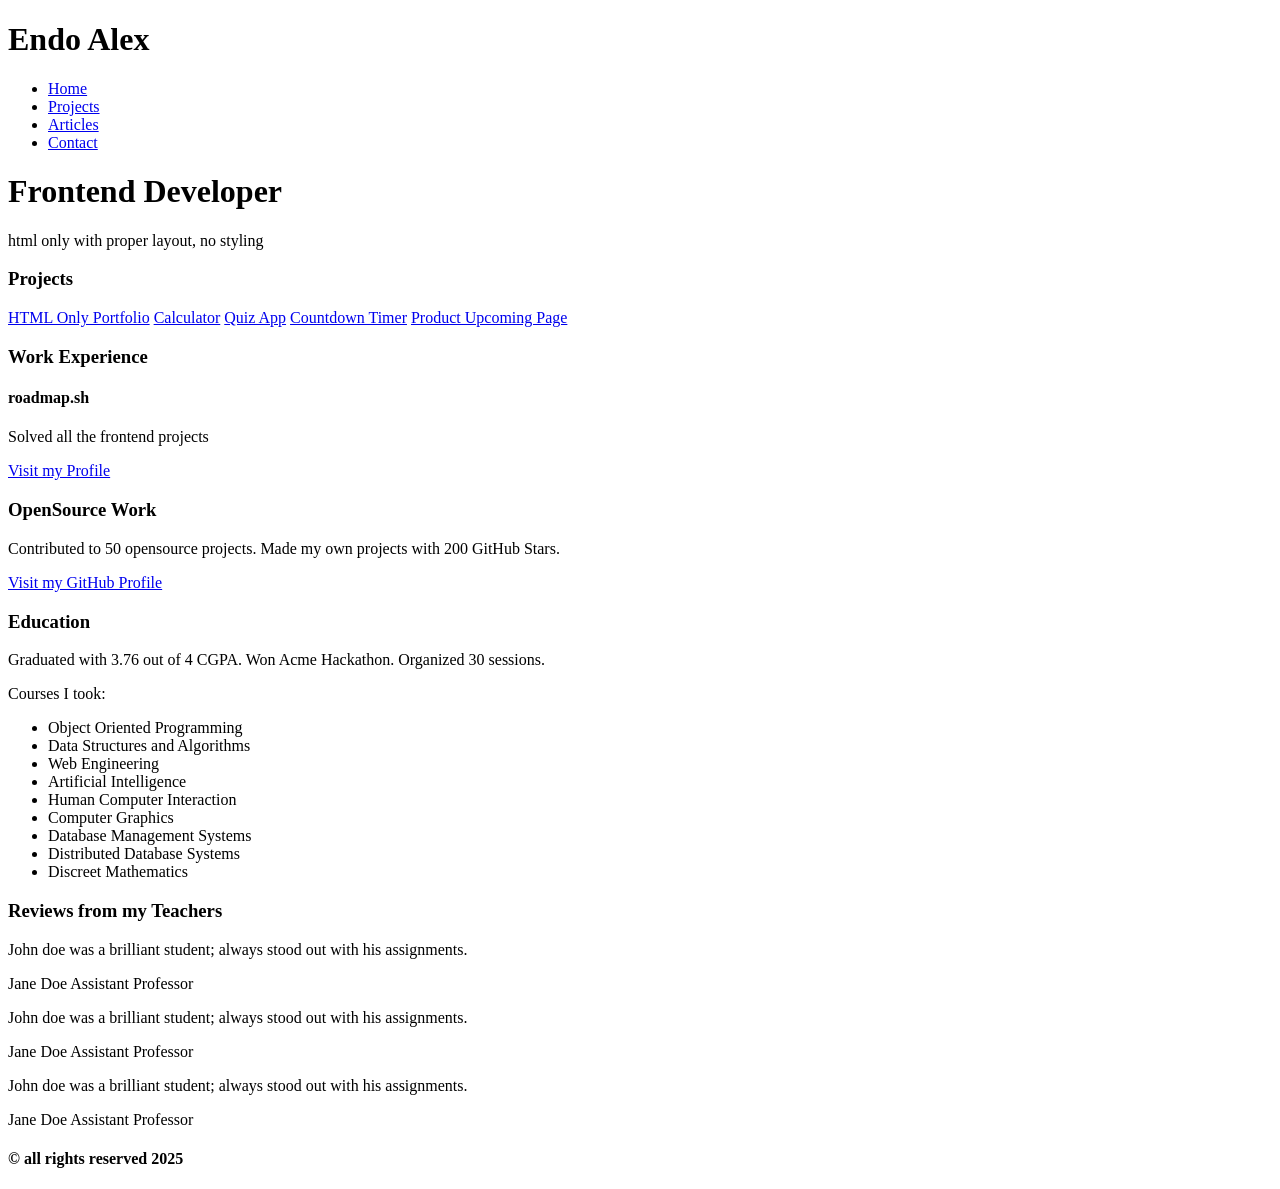
==== index.html @ 2a65002a "Create basic HTML structure for personal website This HTML file contains a basic structure for a per" ====
<!-- Without Styling -->
<!DOCTYPE html>
<html lang="en">
<head>
    <meta charset="UTF-8">
    <meta name="viewport" content="width=device-width, initial-scale=1.0">
    <meta name="description" content="This is a Basic HTML Website.">
    <title>Basic HTML Website</title>
</head>
<body>

    <div class="container">

        <header>

            <h1>Endo Alex</h1>

            <nav>

                <ul>

                    <li><a href="#home">Home</a></li>
                    <li><a href="#projects">Projects</a></li>
                    <li><a href="#articles">Articles</a></li>
                    <li><a href="#contact">Contact</a></li>

                </ul>

            </nav>

        </header>

        <main>

            <h1>Frontend Developer</h1>
            <p>html only with proper layout, no styling</p>

            <div class="projects">

                <h3>Projects</h3>
                <a href="#portfolio">HTML Only Portfolio</a>
                <a href="#calculator">Calculator</a>
                <a href="#quiz-app">Quiz App</a>
                <a href="#count-down-timer">Countdown Timer</a>
                <a href="#product-upcoming-page">Product Upcoming Page</a>
                
            </div>
            
            <div class="work-experience">
                
                <h3>Work Experience</h3>
                <h4>roadmap.sh</h4>
                <p>Solved all the frontend projects</p>
                <a href="#my-profile">Visit my Profile</a>

            </div>

            <div class="open-source-work">

                <h3>OpenSource Work</h3>
                <p>Contributed to 50 opensource projects. Made my own projects with 200 GitHub Stars.</p>
                <a href="#my-github-profile">Visit my GitHub Profile</a>
                
            </div>
            
            <div class="education">

                <h3>Education</h3>
                <p>Graduated with 3.76 out of 4 CGPA. Won Acme Hackathon. Organized 30 sessions.</p>
                <p>Courses I took:</p>
                <ul>

                    <li>Object Oriented Programming</li>
                    <li>Data Structures and Algorithms</li>
                    <li>Web Engineering</li>
                    <li>Artificial Intelligence</li>
                    <li>Human Computer Interaction</li>
                    <li>Computer Graphics</li>
                    <li>Database Management Systems</li>
                    <li>Distributed Database Systems</li>
                    <li>Discreet Mathematics</li>

                </ul>

            </div>

            <div class="reviews">

                <h3>Reviews from my Teachers</h3>

                <div class="review-1">

                    <p>John doe was a brilliant student; always stood out with his assignments.</p>
                    <p>Jane Doe Assistant Professor</p>

                </div>

                <div class="review-2">

                    <p>John doe was a brilliant student; always stood out with his assignments.</p>
                    <p>Jane Doe Assistant Professor</p>

                </div>

                <div class="review-3">

                    <p>John doe was a brilliant student; always stood out with his assignments.</p>
                    <p>Jane Doe Assistant Professor</p>

                </div>

            </div>

        </main>

        <footer>

            <h4>&copy; all rights reserved 2025</h4>

        </footer>

    </div>

</body>
</html>
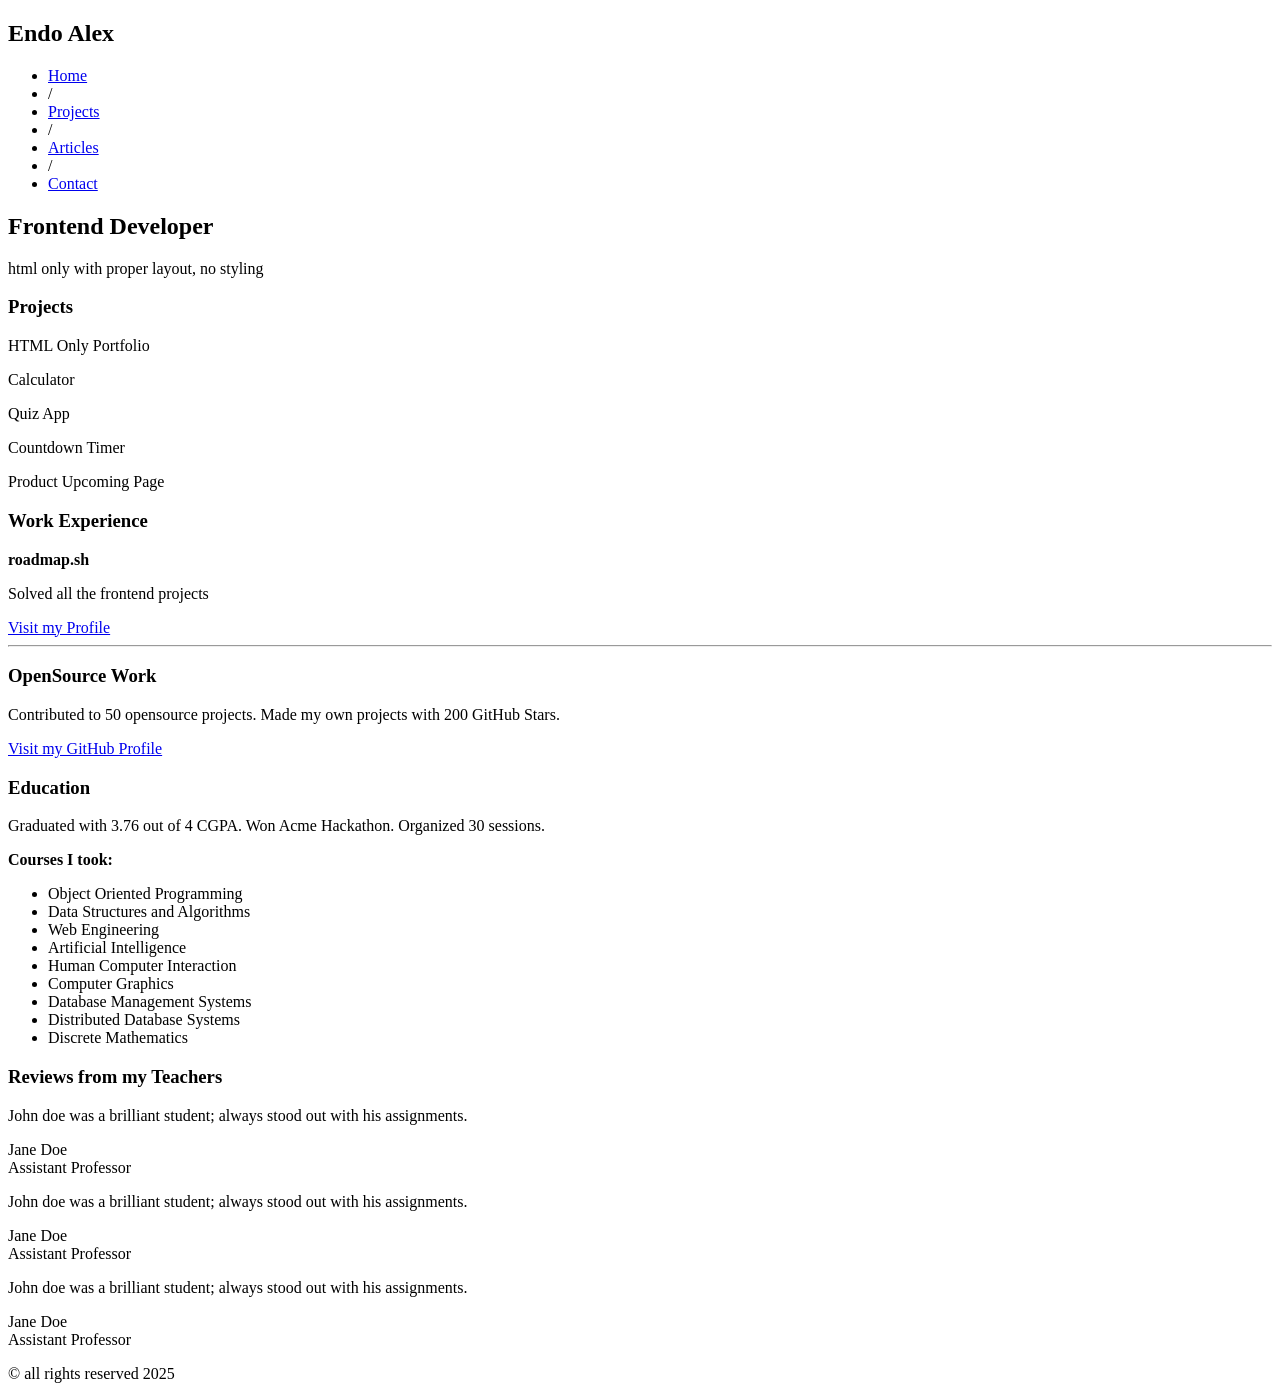
==== commit 78f75c9f: "Update HTML structure and content for portfolio" ====
--- a/index.html
+++ b/index.html
@@ -4,72 +4,80 @@
 <head>
     <meta charset="UTF-8">
     <meta name="viewport" content="width=device-width, initial-scale=1.0">
-    <meta name="description" content="This is a Basic HTML Website.">
-    <title>Basic HTML Website</title>
+    <title>Portfolio</title>
+    <link rel="stylesheet" href="style.css">
+
+    <!-- Handwritten style font -->
+    <link href="https://fonts.googleapis.com/css2?family=Patrick+Hand&display=swap" rel="stylesheet">
 </head>
 <body>
 
     <div class="container">
 
+        <!-- HEADER -->
         <header>
-
-            <h1>Endo Alex</h1>
+            <div class="logo">
+                <div class="square"></div>
+                <h2>Endo Alex</h2>
+            </div>
 
             <nav>
-
                 <ul>
-
                     <li><a href="#home">Home</a></li>
+                    <li>/</li>
                     <li><a href="#projects">Projects</a></li>
+                    <li>/</li>
                     <li><a href="#articles">Articles</a></li>
+                    <li>/</li>
                     <li><a href="#contact">Contact</a></li>
-
                 </ul>
-
             </nav>
-
         </header>
 
-        <main>
-
+        <!-- HERO -->
+        <section class="hero">
             <h1>Frontend Developer</h1>
             <p>html only with proper layout, no styling</p>
+        </section>
 
-            <div class="projects">
+        <!-- MAIN GRID -->
+        <section class="grid">
 
+            <!-- PROJECTS -->
+            <div class="box projects">
                 <h3>Projects</h3>
-                <a href="#portfolio">HTML Only Portfolio</a>
-                <a href="#calculator">Calculator</a>
-                <a href="#quiz-app">Quiz App</a>
-                <a href="#count-down-timer">Countdown Timer</a>
-                <a href="#product-upcoming-page">Product Upcoming Page</a>
-                
-            </div>
-            
-            <div class="work-experience">
-                
-                <h3>Work Experience</h3>
-                <h4>roadmap.sh</h4>
-                <p>Solved all the frontend projects</p>
-                <a href="#my-profile">Visit my Profile</a>
-
+                <p>HTML Only Portfolio</p>
+                <p>Calculator</p>
+                <p>Quiz App</p>
+                <p>Countdown Timer</p>
+                <p>Product Upcoming Page</p>
             </div>
 
-            <div class="open-source-work">
+            <!-- WORK -->
+            <div class="box work">
+                <h3>Work Experience</h3>
+                <p><strong>roadmap.sh</strong></p>
+                <p>Solved all the frontend projects</p>
+                <a href="#">Visit my Profile</a>
+
+                <hr>
 
                 <h3>OpenSource Work</h3>
                 <p>Contributed to 50 opensource projects. Made my own projects with 200 GitHub Stars.</p>
-                <a href="#my-github-profile">Visit my GitHub Profile</a>
-                
+                <a href="#">Visit my GitHub Profile</a>
             </div>
-            
-            <div class="education">
 
+            <!-- EDUCATION -->
+            <div class="box education">
                 <h3>Education</h3>
-                <p>Graduated with 3.76 out of 4 CGPA. Won Acme Hackathon. Organized 30 sessions.</p>
-                <p>Courses I took:</p>
+                <p>
+                    Graduated with 3.76 out of 4 CGPA.
+                    Won Acme Hackathon.
+                    Organized 30 sessions.
+                </p>
+
+                <p><strong>Courses I took:</strong></p>
                 <ul>
-
                     <li>Object Oriented Programming</li>
                     <li>Data Structures and Algorithms</li>
                     <li>Web Engineering</li>
@@ -78,45 +86,37 @@
                     <li>Computer Graphics</li>
                     <li>Database Management Systems</li>
                     <li>Distributed Database Systems</li>
-                    <li>Discreet Mathematics</li>
-
+                    <li>Discrete Mathematics</li>
                 </ul>
-
             </div>
 
+        </section>
+
+        <!-- REVIEWS -->
+        <section class="reviews-section">
+            <h3>Reviews from my Teachers</h3>
+
             <div class="reviews">
-
-                <h3>Reviews from my Teachers</h3>
-
-                <div class="review-1">
-
+                <div class="card">
                     <p>John doe was a brilliant student; always stood out with his assignments.</p>
-                    <p>Jane Doe Assistant Professor</p>
-
+                    <span>Jane Doe<br>Assistant Professor</span>
                 </div>
 
-                <div class="review-2">
-
+                <div class="card">
                     <p>John doe was a brilliant student; always stood out with his assignments.</p>
-                    <p>Jane Doe Assistant Professor</p>
-
+                    <span>Jane Doe<br>Assistant Professor</span>
                 </div>
 
-                <div class="review-3">
+                <div class="card">
+                    <p>John doe was a brilliant student; always stood out with his assignments.</p>
+                    <span>Jane Doe<br>Assistant Professor</span>
+                </div>
+            </div>
+        </section>
 
-                    <p>John doe was a brilliant student; always stood out with his assignments.</p>
-                    <p>Jane Doe Assistant Professor</p>
-
-                </div>
-
-            </div>
-
-        </main>
-
+        <!-- FOOTER -->
         <footer>
-
-            <h4>&copy; all rights reserved 2025</h4>
-
+            <p>&copy; all rights reserved 2025</p>
         </footer>
 
     </div>
